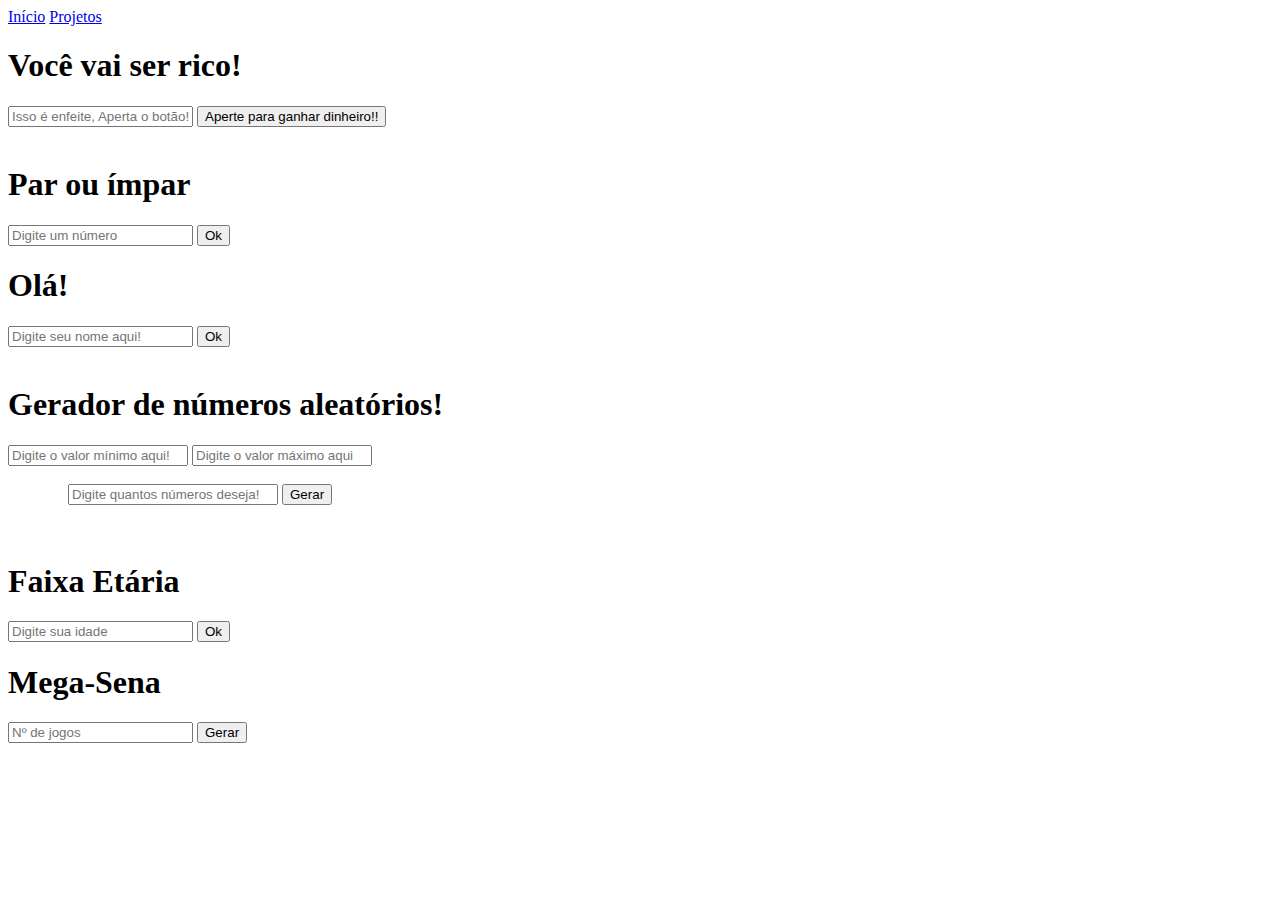
==== projetos.html @ a99dd185 "mega sena" ====
<!DOCTYPE html>
<html lang="en">
<head>
    <link rel="preconnect" href="https://fonts.googleapis.com">
    <link rel="preconnect" href="https://fonts.gstatic.com" crossorigin>
    <link href="https://fonts.googleapis.com/css2?family=Oswald:wght@600&family=Roboto+Slab:wght@300&display=swap" rel="stylesheet">
    <meta charset="UTF-8">
    <meta name="viewport" content="width=device-width, initial-scale=1.0">
    <script src="index.js"></script>
    <link rel="stylesheet" type="text/css" href="style.css">
    <title>Sou ruim com nomes é isso</title>
</head>
<!--comentário-->
<body>
    <header>
        <a href="index.html">Início</a>
        <a href="projetos.html">Projetos</a>
    </header>
    <main>

        <section>
            <h1 class="entrada" id="cabeçalho">Você vai ser rico!</h1>
            <input type="text" id="inutil" class="escrita-longa" placeholder="Isso é enfeite, Aperta o botão!">
            <input type="button" class="botao" id="Dinheiro" value="Aperte para ganhar dinheiro!!" onClick="Botao(i)" onClick="aumentar()">
        </section>
    <br>
        <section>
            <h1 class="entrada" id="cabeçalho">Par ou ímpar</h1>
            <input type="number" class="escrita" id="numero" placeholder="Digite um número">
            <input type="button" class="botao" id="botao" value="Ok" onClick="Botao1()">
        </section>

        <section>
             <h1 class="entrada" id="cabeçalho">Olá!</h1>
             <input type="text" id="nome" class="escrita" placeholder="Digite seu nome aqui!">
             <input type="button" class="botao" id="mostrarNome" value="Ok" onClick="Nome()">
        </section>
    <br>
        <section>
            <h1 class="entrada" id="cabeçalho">Gerador de números aleatórios!</h1>
            <input type="number" class="escrita" style="width: 172px" id="min" placeholder="Digite o valor mínimo aqui!">
            <input type="number" class="escrita" style="width: 172px" id="max" placeholder="Digite o valor máximo aqui!">
            <br>
            <br>
            <input type="number" style="width: 202px; margin-left: 60px;" class="escrita" id="quantia" placeholder="Digite quantos números deseja!">
            <input type="button" class="botao" id="" value="Gerar" onClick="Aleatorio()">
            <br>
            <h3 class="entrada" id="cabeçalhoN"></h3>
        </section>
    <br>
        <section>
            <h1 class="entrada" id="Etariedade">Faixa Etária</h1>
            <input type="text" class="escrita" id="idade" placeholder="Digite sua idade">
            <input type="button" class="botao" id="botao-idade" value="Ok" onClick="Idade()">
            <br>
            <h4 class= "entrada" id="idade-resultado"></h4>
        </section>
        <section> 
            <h1 class="entrada" id="Mega">Mega-Sena</h1>
            <input type="number" class="escrita" id="jogos" placeholder="Nº de jogos">
            <input type="button" class="botao" id="gerar-jogos" value="Gerar" onClick=Quantia()>
            <h3 class="entrada" id="saida"></h3>
        </section>
    </main>
</body>
</html>
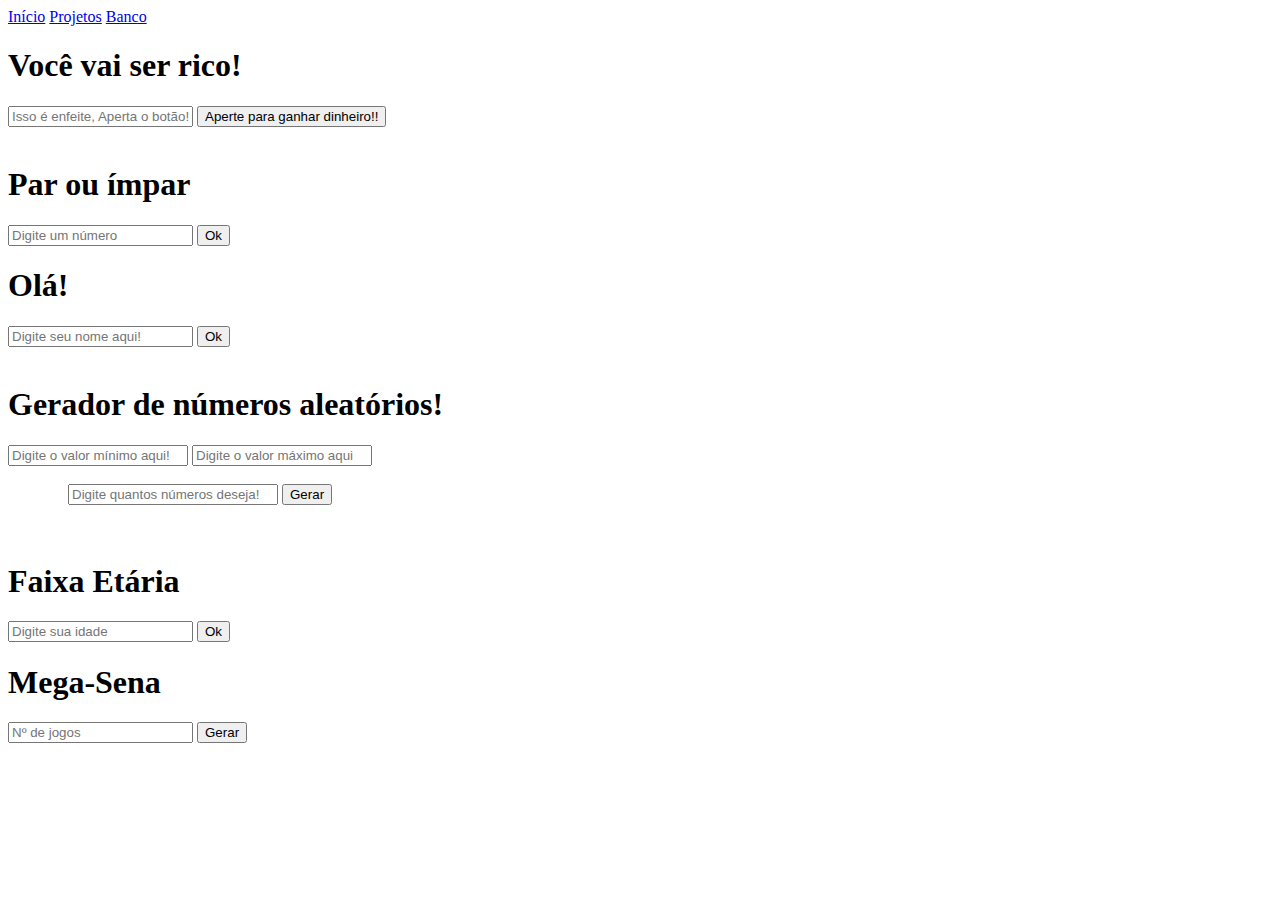
==== commit 00f7aebc: "Adicao do banco de dados" ====
--- a/projetos.html
+++ b/projetos.html
@@ -15,6 +15,7 @@
     <header>
         <a href="index.html">Início</a>
         <a href="projetos.html">Projetos</a>
+        <a href="bd.html">Banco</a>
     </header>
     <main>
 
